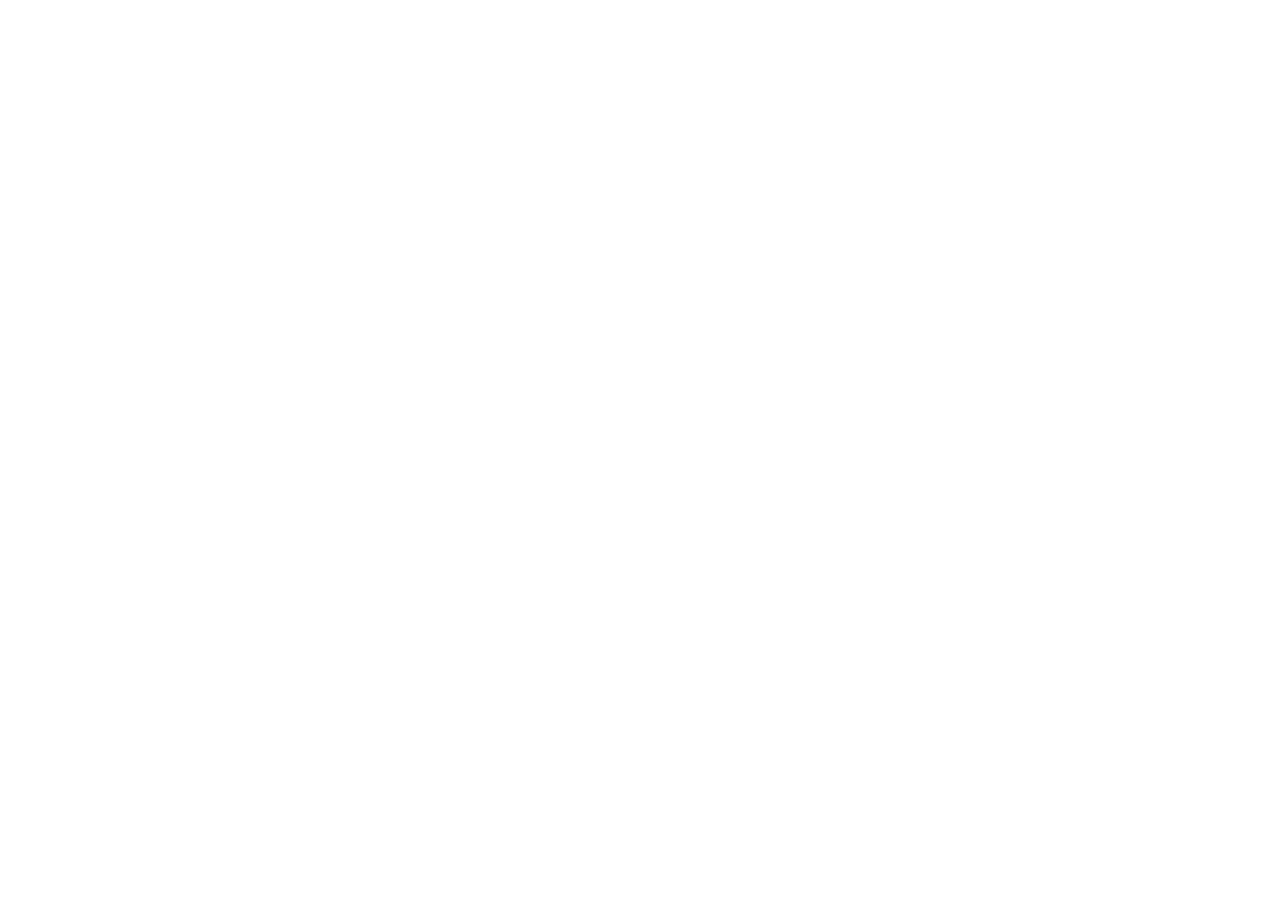
==== index.html @ 9ce0ae10 "initial commit" ====
<!DOCTYPE html>
<html lang="en">
  <head>
    <meta charset="UTF-8" />
    <meta name="viewport" content="width=device-width, initial-scale=1.0" />
    <title>Document</title>
  </head>
  <body></body>
</html>
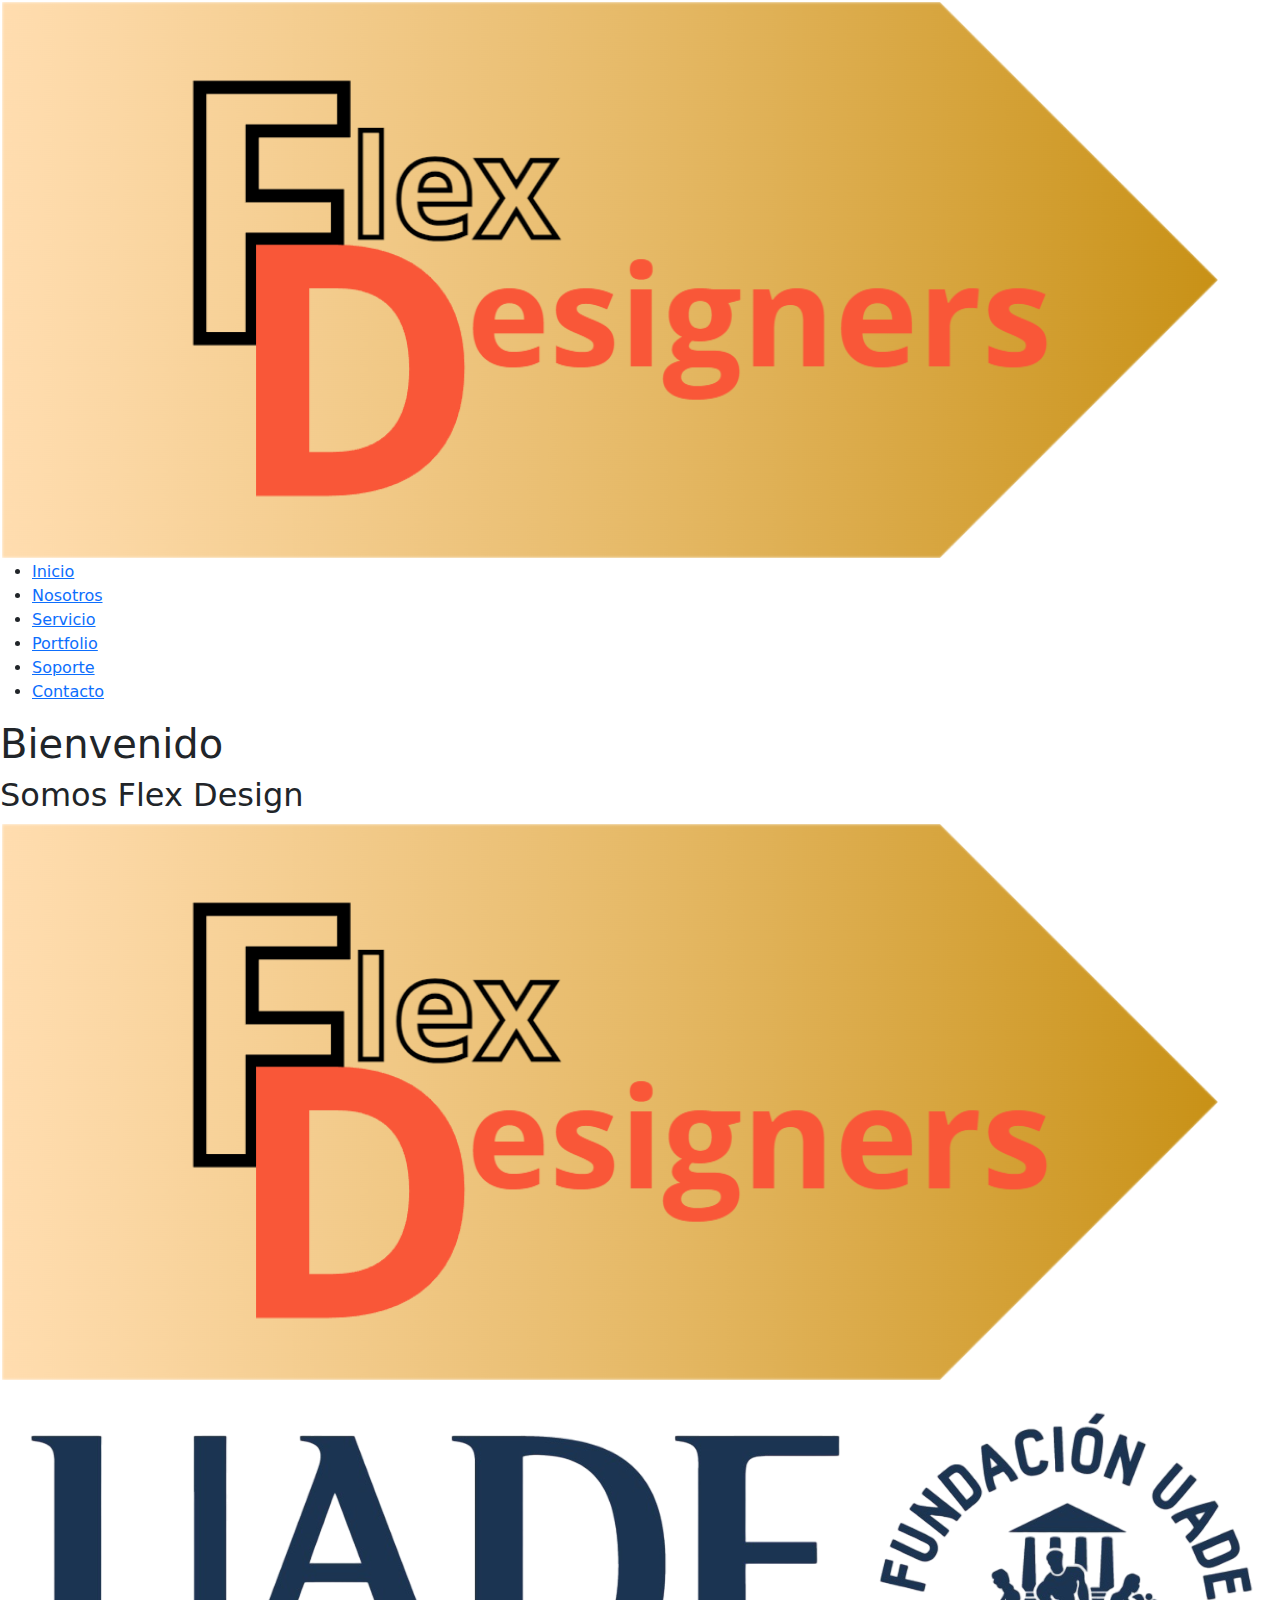
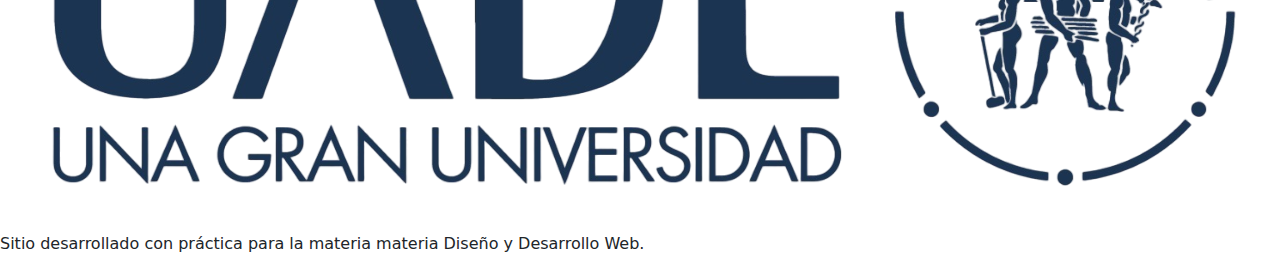
==== commit 649b566a: "Setting up HTML skeleton for all pages with basic data for index and about" ====
--- a/index.html
+++ b/index.html
@@ -3,7 +3,51 @@
   <head>
     <meta charset="UTF-8" />
     <meta name="viewport" content="width=device-width, initial-scale=1.0" />
-    <title>Document</title>
+    <title>Inicio | Flex Designers</title>
+    <link
+      href="https://cdn.jsdelivr.net/npm/bootstrap@5.3.3/dist/css/bootstrap.min.css"
+      rel="stylesheet"
+      integrity="sha384-QWTKZyjpPEjISv5WaRU9OFeRpok6YctnYmDr5pNlyT2bRjXh0JMhjY6hW+ALEwIH"
+      crossorigin="anonymous"
+    />
   </head>
-  <body></body>
+  <body>
+    <header>
+      <img src="./img/logo.png" alt="logotipo de flex designers" />
+      <nav>
+        <ul>
+          <li><a href="./index.html">Inicio</a></li>
+          <li><a href="./pages/about.html">Nosotros</a></li>
+          <li><a href="./pages/services.html">Servicio</a></li>
+          <li><a href="./pages/portfolio.html">Portfolio</a></li>
+          <li><a href="./pages/support.html">Soporte</a></li>
+          <li><a href="./pages/contact.html">Contacto</a></li>
+        </ul>
+      </nav>
+    </header>
+    <body>
+      <section>
+        <h1>Bienvenido</h1>
+        <h2>Somos Flex Design</h2>
+      </section>
+      <section>
+        <img src="./img/logo.png" alt="logotipo de flex designers" />
+      </section>
+    </body>
+    <footer>
+      <img
+        src="./img/uade-logo.png"
+        alt="logotipo de univesidad argentina de la empresa"
+      />
+      <p>
+        Sitio desarrollado con práctica para la materia materia Diseño y
+        Desarrollo Web.
+      </p>
+    </footer>
+    <script
+      src="https://cdn.jsdelivr.net/npm/bootstrap@5.3.3/dist/js/bootstrap.bundle.min.js"
+      integrity="sha384-YvpcrYf0tY3lHB60NNkmXc5s9fDVZLESaAA55NDzOxhy9GkcIdslK1eN7N6jIeHz"
+      crossorigin="anonymous"
+    ></script>
+  </body>
 </html>
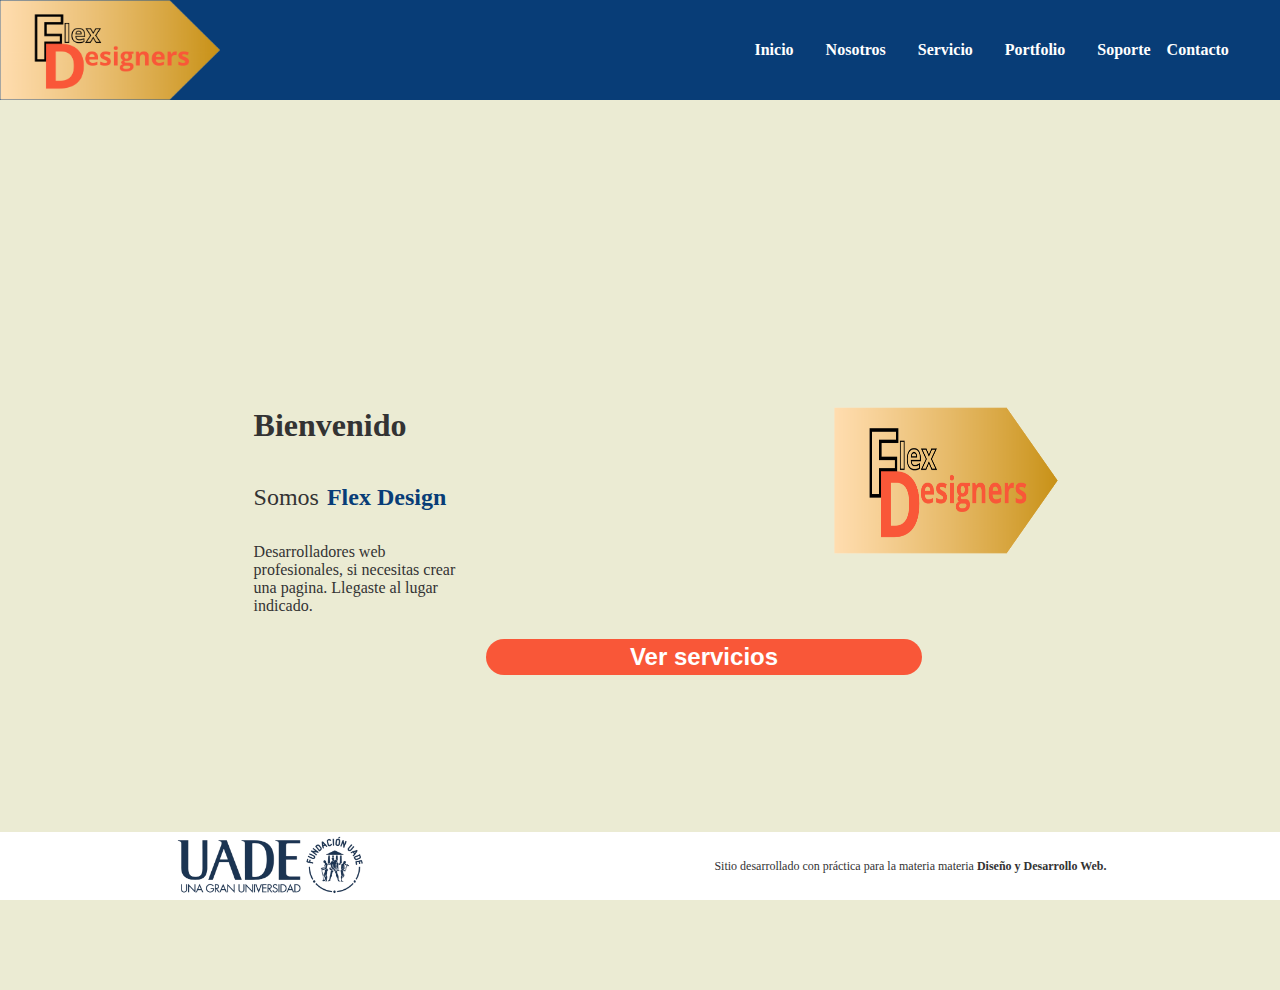
==== commit e9001321: "feature/mock" ====
--- a/index.html
+++ b/index.html
@@ -1,53 +1,89 @@
 <!DOCTYPE html>
 <html lang="en">
-  <head>
-    <meta charset="UTF-8" />
-    <meta name="viewport" content="width=device-width, initial-scale=1.0" />
-    <title>Inicio | Flex Designers</title>
-    <link
-      href="https://cdn.jsdelivr.net/npm/bootstrap@5.3.3/dist/css/bootstrap.min.css"
-      rel="stylesheet"
-      integrity="sha384-QWTKZyjpPEjISv5WaRU9OFeRpok6YctnYmDr5pNlyT2bRjXh0JMhjY6hW+ALEwIH"
-      crossorigin="anonymous"
-    />
-  </head>
-  <body>
-    <header>
-      <img src="./img/logo.png" alt="logotipo de flex designers" />
-      <nav>
-        <ul>
-          <li><a href="./index.html">Inicio</a></li>
-          <li><a href="./pages/about.html">Nosotros</a></li>
-          <li><a href="./pages/services.html">Servicio</a></li>
-          <li><a href="./pages/portfolio.html">Portfolio</a></li>
-          <li><a href="./pages/support.html">Soporte</a></li>
-          <li><a href="./pages/contact.html">Contacto</a></li>
-        </ul>
-      </nav>
-    </header>
-    <body>
-      <section>
-        <h1>Bienvenido</h1>
-        <h2>Somos Flex Design</h2>
-      </section>
-      <section>
-        <img src="./img/logo.png" alt="logotipo de flex designers" />
-      </section>
-    </body>
-    <footer>
-      <img
-        src="./img/uade-logo.png"
-        alt="logotipo de univesidad argentina de la empresa"
-      />
-      <p>
-        Sitio desarrollado con práctica para la materia materia Diseño y
-        Desarrollo Web.
-      </p>
-    </footer>
-    <script
-      src="https://cdn.jsdelivr.net/npm/bootstrap@5.3.3/dist/js/bootstrap.bundle.min.js"
-      integrity="sha384-YvpcrYf0tY3lHB60NNkmXc5s9fDVZLESaAA55NDzOxhy9GkcIdslK1eN7N6jIeHz"
-      crossorigin="anonymous"
-    ></script>
-  </body>
-</html>
+
+<head>
+  <meta charset="UTF-8" />
+  <meta name="viewport" content="width=device-width, initial-scale=1.0" />
+  <link rel="stylesheet" href="./styles/header.css">
+  <link rel="stylesheet" href="./styles/home.css">
+  <link rel="stylesheet" href="./styles/footer.css">
+  <title>Inicio | Flex Designers</title>
+</head>
+
+<body>
+  <header class="header-mobile">
+    <div class="collapse header-broad-container" id="navbarToggleExternalContent">
+      <ul class="header--container">
+        <li><a href="./index.html">Inicio</a></li>
+        <li><a href="./pages/about.html">Nosotros</a></li>
+        <li><a href="./pages/services.html">Servicio</a></li>
+        <li><a href="./pages/portfolio.html">Portfolio</a></li>
+        <li><a href="./pages/support.html">Soporte</a></li>
+        <li><a href="./pages/contact.html">Contacto</a></li>
+      </ul>
+    </div>
+    <nav class="navbar navbar-dark">
+      <div class="container-fluid header-collapsed-container">
+        <button class="navbar-toggler" type="button" data-bs-toggle="collapse"
+          data-bs-target="#navbarToggleExternalContent" aria-controls="navbarToggleExternalContent"
+          aria-expanded="false" aria-label="Toggle navigation">
+          <span class="navbar-toggler-icon"></span>
+        </button>
+        <img src="./assets/logo.png" alt="logotipo de flex designers" />
+      </div>
+    </nav>
+  </header>
+
+  <header class="header-desktop">
+    <nav class="header-desktop-container">
+      <img src="./assets/logo.png" alt="logotipo de flex designers" />
+      
+      <ul class="header--container">
+        <li><a href="./index.html">Inicio</a></li>
+        <li><a href="./pages/about.html">Nosotros</a></li>
+        <li><a href="./pages/services.html">Servicio</a></li>
+        <li><a href="./pages/portfolio.html">Portfolio</a></li>
+        <li><a href="./pages/support.html">Soporte</a></li>
+        <li><a href="./pages/contact.html">Contacto</a></li>
+      </ul>
+    </nav>
+  </header>
+
+  <section class="info-super-container">
+    <article class="info-container">
+      <div class="info-text-container">
+        <div class="info-item info-item--img">
+          <img src="./assets/logo.png" alt="logotipo de flex designers" />
+        </div>
+        <div class="info-item info-item-text">
+          <h2>Bienvenido</h2>
+          <h3>Somos <strong>Flex Design</strong></h3>
+          <p>
+            Desarrolladores web </br>
+            profesionales, si necesitas crear</br>
+            una pagina. Llegaste al lugar</br>
+            indicado.
+          </p>
+        </div>
+      </div>
+      <div class="info-item info-item-button">
+        <button>Ver servicios</button>
+      </div>
+    </article>
+  </section>
+
+  <footer class="footer">
+    <img src="./assets/uade-logo.png" alt="logotipo de univesidad argentina de la empresa" />
+    <p>
+      Sitio desarrollado con práctica para la materia materia <strong>Diseño y
+        Desarrollo Web.</strong>
+    </p>
+  </footer>
+  <link href="https://cdn.jsdelivr.net/npm/bootstrap@5.0.2/dist/css/bootstrap.min.css" rel="stylesheet"
+    integrity="sha384-EVSTQN3/azprG1Anm3QDgpJLIm9Nao0Yz1ztcQTwFspd3yD65VohhpuuCOmLASjC" crossorigin="anonymous">
+  <script src="https://cdn.jsdelivr.net/npm/bootstrap@5.0.2/dist/js/bootstrap.bundle.min.js"
+    integrity="sha384-MrcW6ZMFYlzcLA8Nl+NtUVF0sA7MsXsP1UyJoMp4YLEuNSfAP+JcXn/tWtIaxVXM"
+    crossorigin="anonymous"></script>
+</body>
+
+</html>--- a/styles/header.css
+++ b/styles/header.css
@@ -0,0 +1,97 @@
+.header-mobile {
+    background-color: #083D77;
+}
+
+.header-desktop {
+    display: none;
+    background-color: #083D77;
+}
+
+.header-collapsed-container {
+    display: flex;
+    flex-direction: row-reverse;
+    padding: 0 !important;
+    margin: 0 !important;
+}
+
+.header-collapsed-container img {
+    height: 80px;
+    width: 170px;
+}
+
+.header-broad-container {
+    background-color: #083D77;
+    padding: 16px;
+}
+
+.header-broad-container ul {
+    display: flex;
+    flex-direction: column;
+    text-decoration: none;
+    font-weight: 600;
+    font-size: 16px;
+    list-style-type: none;
+}
+
+.header--container li {
+    list-style-type: none;
+    margin: 4px 0;
+}
+
+.header--container a {
+    text-decoration: none;
+    color: #fff;
+}
+
+.navbar {
+    background-color: #083D77;
+    padding: 0 !important;
+}
+
+.navbar-dark .navbar-toggler-icon {
+    height: 50px;
+}
+
+.navbar-dark .navbar-toggler {
+    border: none !important;
+}
+
+@media only screen and (min-width: 600px) {
+    .header-mobile {
+        display: none;
+    }
+
+    .header-desktop {
+        display: flex;
+    }
+
+    .header-desktop-container {
+        display: flex;
+        flex-direction: row;
+        justify-content: space-between;
+        width: 100%;
+        padding-right: 4%;
+    }
+
+    .header-desktop-container img {
+        width: 220px;
+        height: 100px;
+    }
+
+    .header--container {
+        display: flex;
+        flex-direction: row;
+        font-size: 16px;
+        align-items: center;
+        padding: 0;
+        margin: 0;
+    }
+
+    .header--container li {
+        margin: 0 16px;
+        font-weight: 600;
+    }
+    .header--container li:last-child {
+        margin: 0;
+    }
+}--- a/styles/home.css
+++ b/styles/home.css
@@ -0,0 +1,140 @@
+body {
+    background-color: #ebebd3 !important;
+    margin: 0 !important;
+    padding: 0 !important;
+}
+
+.info-super-container {
+    padding: 16px 0;
+    width: 100%;
+}
+
+.info-container {
+    display: flex;
+    flex-direction: column;
+    justify-content: center;
+}
+
+.info-item--img {
+    display: flex;
+    justify-content: flex-start;
+    width: 100%;
+}
+
+.info-item--img img {
+    width: 100%;
+    height: 184px;
+}
+
+.info-item-text {
+    display: flex;
+    flex-direction: column;
+    align-items: flex-start;
+}
+
+.info-item-text h2 {
+    display: flex;
+    align-self: center;
+    color: #333;
+    font-weight: bold;
+    font-size: 32px;
+    margin: 32px 0;
+}
+
+.info-item-text h3 {
+    display: flex;
+    align-self: center;
+    color: #333;
+    font-weight: 500;
+    font-size: 24px;
+    margin-bottom: 16px;
+}
+
+.info-item-text strong {
+    margin-left: 8px;
+    color: #083D77;
+    font-weight: 600;
+}
+
+.info-item-text p {
+    display: flex;
+    align-self: center;
+    margin-right: 32px;
+    color: #333;
+    font-size: 16px;
+    font-weight: 500;
+}
+
+.info-item-button {
+    display: flex;
+    align-self: center;
+    border: none;
+    color: #fff;
+    font-weight: bold;
+    border-radius: 16px;
+    padding: 8px;
+}
+
+.info-item-button button {
+    background-color: #f95738;
+    border: none;
+    color: #fff;
+    font-weight: 900;
+    border-radius: 24px;
+    padding: 4px 12px;
+    font-size: 24px;
+}
+
+@media only screen and (min-width: 600px) {
+    .info-super-container {
+        display: flex;
+        margin: 24% 0;
+        padding: 0 5%;
+    }
+
+    .info-container {
+        display: flex;
+        width: 100%;
+    }
+
+    .info-text-container {
+        display: flex;
+        flex-direction: row-reverse;
+        justify-content: space-around;
+        align-items: flex-start;
+    }
+
+    .info-item--img {
+        width: auto;
+    }
+
+    .info-item--img img {
+        width: 70%;
+        height: 147px;
+    }
+
+    .info-item-text p {
+        margin-right: 0;
+    }
+
+    .info-item-text h2 {
+        align-self: inherit;
+        margin: 0;
+        margin-bottom: 16px;
+    }
+
+    .info-item-text h3 {
+        align-self: inherit;
+    }
+
+    .info-item-button {
+        justify-content: center;
+        width: 100%;
+    }
+
+    .info-item-button button {
+        width: 34%;
+        font-weight: 700;
+    }
+
+}
--- a/styles/footer.css
+++ b/styles/footer.css
@@ -0,0 +1,22 @@
+.footer {
+    display: flex;
+    flex-direction: row;
+    justify-content: space-around;
+    position: fixed; 
+    bottom: 0;
+    background-color: #fff;
+    width: 100%;
+    align-items: center;
+}
+
+.footer img {
+    width: 194px;
+    height: 68px;
+}
+
+.footer p {
+    margin: 0 !important;
+    color: #333;
+    font-weight: 400;
+    font-size: 12px;
+}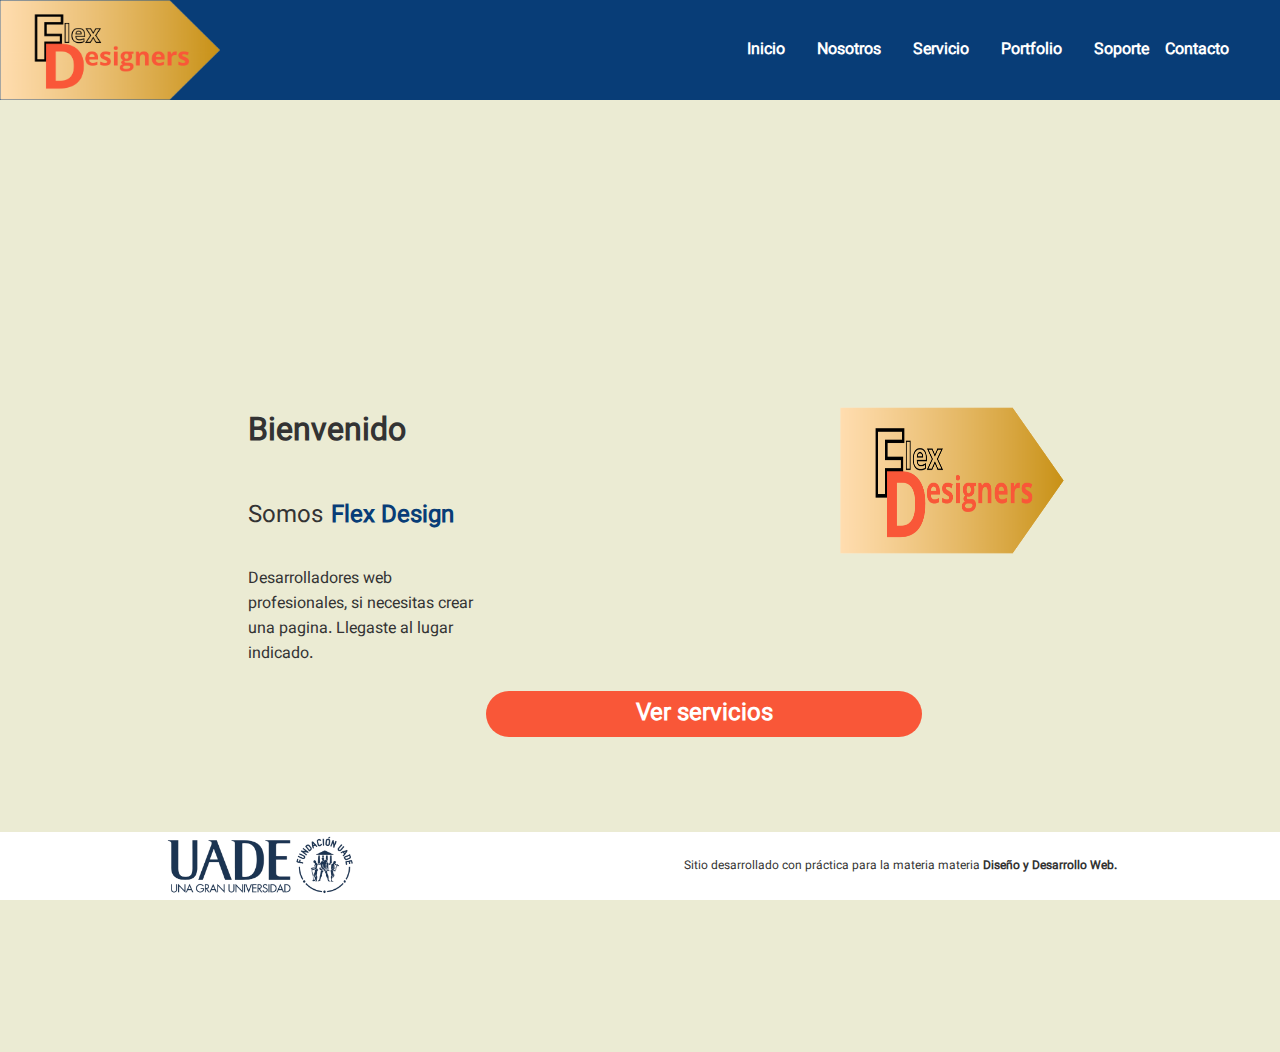
==== commit 181b8068: "feature/services, fix/responsive" ====
--- a/index.html
+++ b/index.html
@@ -4,6 +4,7 @@
 <head>
   <meta charset="UTF-8" />
   <meta name="viewport" content="width=device-width, initial-scale=1.0" />
+  <link rel="stylesheet" href="./styles/stylesheet.css">
   <link rel="stylesheet" href="./styles/header.css">
   <link rel="stylesheet" href="./styles/home.css">
   <link rel="stylesheet" href="./styles/footer.css">
--- a/styles/stylesheet.css
+++ b/styles/stylesheet.css
@@ -0,0 +1,11 @@
+@font-face {
+  font-family: "Vazirmatn";
+  src: url("../assets/font/Vazirmatn-Regular.ttf") format("truetype");
+  font-weight: normal;
+  font-style: normal;
+  font-display: swap;
+}
+/* Utilizando !important debido al CDN de bootstrap, caso contrario se utiliza SCSS */
+* {
+  font-family: Vazirmatn !important;
+}
--- a/styles/header.css
+++ b/styles/header.css
@@ -1,97 +1,97 @@
 .header-mobile {
-    background-color: #083D77;
+  background-color: #083d77;
 }
 
 .header-desktop {
-    display: none;
-    background-color: #083D77;
+  display: none;
+  background-color: #083d77;
 }
 
 .header-collapsed-container {
-    display: flex;
-    flex-direction: row-reverse;
-    padding: 0 !important;
-    margin: 0 !important;
+  display: flex;
+  flex-direction: row-reverse;
+  padding: 0 !important;
+  margin: 0 !important;
 }
 
 .header-collapsed-container img {
-    height: 80px;
-    width: 170px;
+  height: 80px;
+  width: 170px;
 }
 
 .header-broad-container {
-    background-color: #083D77;
-    padding: 16px;
+  background-color: #083d77;
+  padding: 16px;
 }
 
 .header-broad-container ul {
-    display: flex;
-    flex-direction: column;
-    text-decoration: none;
-    font-weight: 600;
-    font-size: 16px;
-    list-style-type: none;
+  display: flex;
+  flex-direction: column;
+  text-decoration: none;
+  font-weight: 600;
+  font-size: 16px;
+  list-style-type: none;
 }
 
 .header--container li {
-    list-style-type: none;
-    margin: 4px 0;
+  list-style-type: none;
+  margin: 4px 0;
 }
 
 .header--container a {
-    text-decoration: none;
-    color: #fff;
+  text-decoration: none;
+  color: #fff;
 }
 
 .navbar {
-    background-color: #083D77;
-    padding: 0 !important;
+  background-color: #083d77;
+  padding: 0 !important;
 }
 
 .navbar-dark .navbar-toggler-icon {
-    height: 50px;
+  height: 50px;
 }
 
 .navbar-dark .navbar-toggler {
-    border: none !important;
+  border: none !important;
 }
 
-@media only screen and (min-width: 600px) {
-    .header-mobile {
-        display: none;
-    }
+@media only screen and (min-width: 744px) {
+  .header-mobile {
+    display: none;
+  }
 
-    .header-desktop {
-        display: flex;
-    }
+  .header-desktop {
+    display: flex;
+  }
 
-    .header-desktop-container {
-        display: flex;
-        flex-direction: row;
-        justify-content: space-between;
-        width: 100%;
-        padding-right: 4%;
-    }
+  .header-desktop-container {
+    display: flex;
+    flex-direction: row;
+    justify-content: space-between;
+    width: 100%;
+    padding-right: 4%;
+  }
 
-    .header-desktop-container img {
-        width: 220px;
-        height: 100px;
-    }
+  .header-desktop-container img {
+    width: 220px;
+    height: 100px;
+  }
 
-    .header--container {
-        display: flex;
-        flex-direction: row;
-        font-size: 16px;
-        align-items: center;
-        padding: 0;
-        margin: 0;
-    }
+  .header--container {
+    display: flex;
+    flex-direction: row;
+    font-size: 16px;
+    align-items: center;
+    padding: 0;
+    margin: 0;
+  }
 
-    .header--container li {
-        margin: 0 16px;
-        font-weight: 600;
-    }
-    .header--container li:last-child {
-        margin: 0;
-    }
-}+  .header--container li {
+    margin: 0 16px;
+    font-weight: 600;
+  }
+  .header--container li:last-child {
+    margin: 0;
+  }
+}
--- a/styles/home.css
+++ b/styles/home.css
@@ -1,140 +1,139 @@
 body {
-    background-color: #ebebd3 !important;
-    margin: 0 !important;
-    padding: 0 !important;
+  background-color: #ebebd3 !important;
+  margin: 0 !important;
+  padding: 0 !important;
 }
 
 .info-super-container {
-    padding: 16px 0;
-    width: 100%;
+  padding: 16px 0;
+  width: 100%;
 }
 
 .info-container {
-    display: flex;
-    flex-direction: column;
-    justify-content: center;
+  display: flex;
+  flex-direction: column;
+  justify-content: center;
 }
 
 .info-item--img {
-    display: flex;
-    justify-content: flex-start;
-    width: 100%;
+  display: flex;
+  justify-content: flex-start;
+  width: 100%;
 }
 
 .info-item--img img {
-    width: 100%;
-    height: 184px;
+  width: 100%;
+  height: 184px;
 }
 
 .info-item-text {
-    display: flex;
-    flex-direction: column;
-    align-items: flex-start;
+  display: flex;
+  flex-direction: column;
+  align-items: flex-start;
 }
 
 .info-item-text h2 {
-    display: flex;
-    align-self: center;
-    color: #333;
-    font-weight: bold;
-    font-size: 32px;
-    margin: 32px 0;
+  display: flex;
+  align-self: center;
+  color: #333;
+  font-weight: bold;
+  font-size: 32px;
+  margin: 32px 0;
 }
 
 .info-item-text h3 {
-    display: flex;
-    align-self: center;
-    color: #333;
-    font-weight: 500;
-    font-size: 24px;
-    margin-bottom: 16px;
+  display: flex;
+  align-self: center;
+  color: #333;
+  font-weight: 500;
+  font-size: 24px;
+  margin-bottom: 16px;
 }
 
 .info-item-text strong {
-    margin-left: 8px;
-    color: #083D77;
-    font-weight: 600;
+  margin-left: 8px;
+  color: #083d77;
+  font-weight: 600;
 }
 
 .info-item-text p {
-    display: flex;
-    align-self: center;
-    margin-right: 32px;
-    color: #333;
-    font-size: 16px;
-    font-weight: 500;
+  display: flex;
+  align-self: center;
+  margin-right: 32px;
+  color: #333;
+  font-size: 16px;
+  font-weight: 500;
 }
 
 .info-item-button {
-    display: flex;
-    align-self: center;
-    border: none;
-    color: #fff;
-    font-weight: bold;
-    border-radius: 16px;
-    padding: 8px;
+  display: flex;
+  align-self: center;
+  border: none;
+  color: #fff;
+  font-weight: bold;
+  border-radius: 16px;
+  padding: 8px;
 }
 
 .info-item-button button {
-    background-color: #f95738;
-    border: none;
-    color: #fff;
-    font-weight: 900;
-    border-radius: 24px;
-    padding: 4px 12px;
-    font-size: 24px;
+  background-color: #f95738;
+  border: none;
+  color: #fff;
+  font-weight: 900;
+  border-radius: 24px;
+  padding: 4px 12px;
+  font-size: 24px;
 }
 
 @media only screen and (min-width: 600px) {
-    .info-super-container {
-        display: flex;
-        margin: 24% 0;
-        padding: 0 5%;
-    }
+  .info-super-container {
+    display: flex;
+    margin: 24% 0;
+    padding: 0 5%;
+  }
 
-    .info-container {
-        display: flex;
-        width: 100%;
-    }
+  .info-container {
+    display: flex;
+    width: 100%;
+  }
 
-    .info-text-container {
-        display: flex;
-        flex-direction: row-reverse;
-        justify-content: space-around;
-        align-items: flex-start;
-    }
+  .info-text-container {
+    display: flex;
+    flex-direction: row-reverse;
+    justify-content: space-around;
+    align-items: flex-start;
+  }
 
-    .info-item--img {
-        width: auto;
-    }
+  .info-item--img {
+    width: auto;
+  }
 
-    .info-item--img img {
-        width: 70%;
-        height: 147px;
-    }
+  .info-item--img img {
+    width: 70%;
+    height: 147px;
+  }
 
-    .info-item-text p {
-        margin-right: 0;
-    }
+  .info-item-text p {
+    margin-right: 0;
+  }
 
-    .info-item-text h2 {
-        align-self: inherit;
-        margin: 0;
-        margin-bottom: 16px;
-    }
+  .info-item-text h2 {
+    align-self: inherit;
+    margin: 0;
+    margin-bottom: 16px;
+  }
 
-    .info-item-text h3 {
-        align-self: inherit;
-    }
+  .info-item-text h3 {
+    align-self: inherit;
+  }
 
-    .info-item-button {
-        justify-content: center;
-        width: 100%;
-    }
+  .info-item-button {
+    justify-content: center;
+    width: 100%;
+  }
 
-    .info-item-button button {
-        width: 34%;
-        font-weight: 700;
-    }
-
+  .info-item-button button {
+    width: 34%;
+    font-weight: 700;
+  }
 }
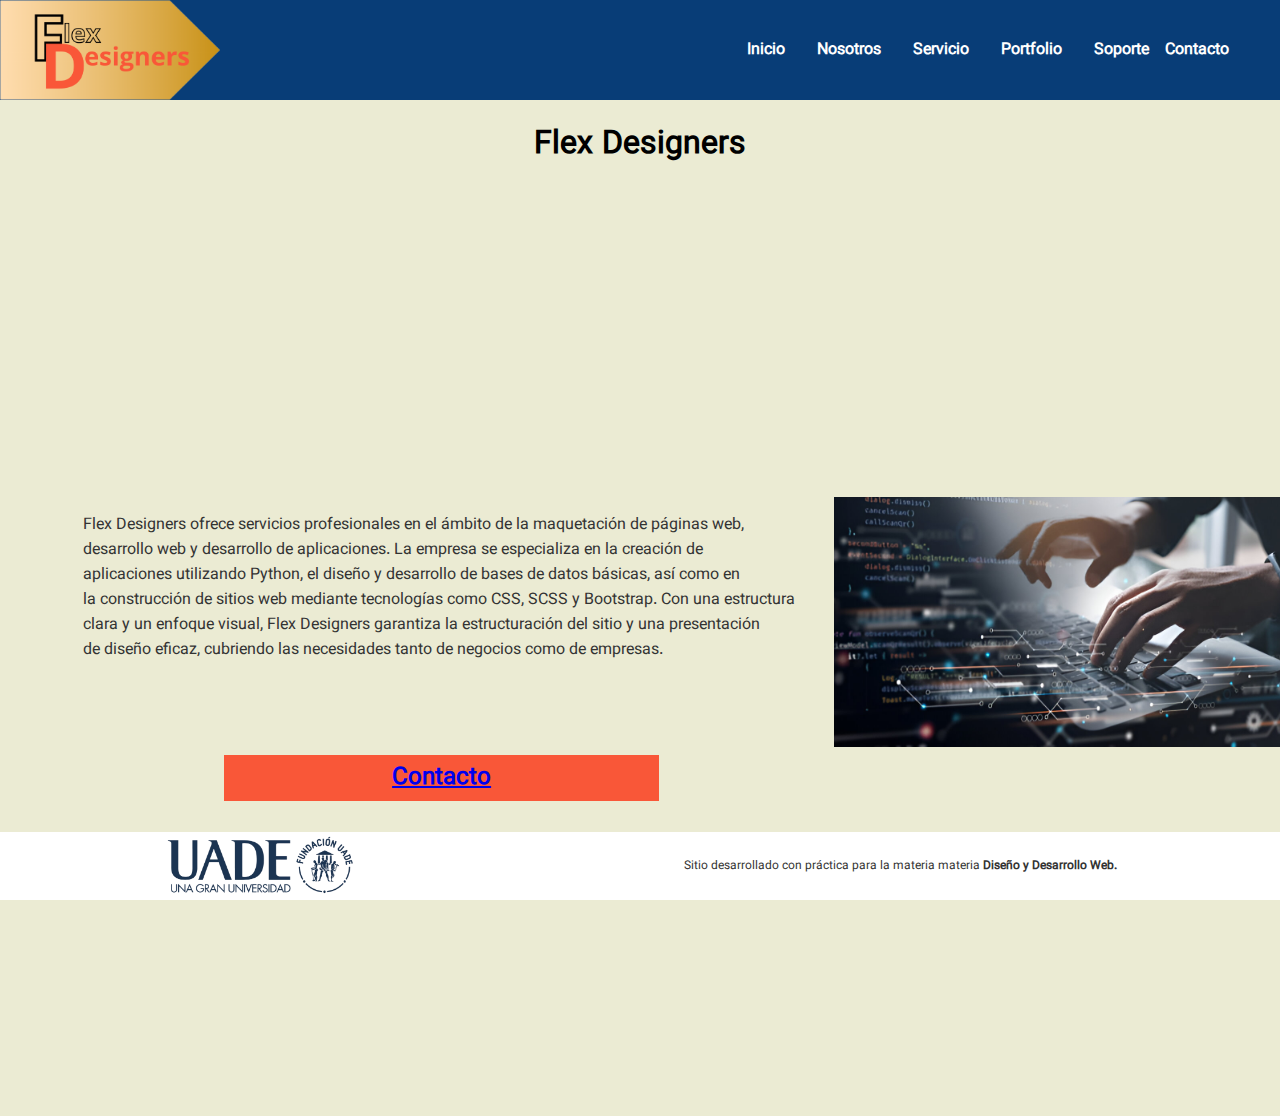
==== commit 743338b7: "hice mi parte" ====
--- a/index.html
+++ b/index.html
@@ -49,26 +49,29 @@
       </ul>
     </nav>
   </header>
-
+  <div class="centered">
+    <h1>Flex Designers</h1>
+  </div>
   <section class="info-super-container">
     <article class="info-container">
       <div class="info-text-container">
         <div class="info-item info-item--img">
-          <img src="./assets/logo.png" alt="logotipo de flex designers" />
+          <img src="./assets/images/Representativa.png" alt="logotipo de flex designers" />
         </div>
         <div class="info-item info-item-text">
-          <h2>Bienvenido</h2>
-          <h3>Somos <strong>Flex Design</strong></h3>
           <p>
-            Desarrolladores web </br>
-            profesionales, si necesitas crear</br>
-            una pagina. Llegaste al lugar</br>
-            indicado.
+            Flex Designers ofrece servicios profesionales en el ámbito de la maquetación de páginas web, </br>
+            desarrollo web y desarrollo de aplicaciones. La empresa se especializa en la creación de </br>
+            aplicaciones utilizando Python, el diseño y desarrollo de bases de datos básicas, así como en </br>
+            la construcción de sitios web mediante tecnologías como CSS, SCSS y Bootstrap. Con una estructura </br>
+            clara y un enfoque visual, Flex Designers garantiza la estructuración del sitio y una presentación </br>
+            de diseño eficaz, cubriendo las necesidades tanto de negocios como de empresas.
           </p>
         </div>
       </div>
       <div class="info-item info-item-button">
-        <button>Ver servicios</button>
+        <button><a href="./pages/contact.html">Contacto</a></button>
+        
       </div>
     </article>
   </section>
--- a/styles/home.css
+++ b/styles/home.css
@@ -80,7 +80,7 @@
   border: none;
   color: #fff;
   font-weight: 900;
-  border-radius: 24px;
+  
   padding: 4px 12px;
   font-size: 24px;
 }
@@ -109,8 +109,8 @@
   }
 
   .info-item--img img {
-    width: 70%;
-    height: 147px;
+    width: 100%;
+    height: 250px;
   }
 
   .info-item-text p {
@@ -128,7 +128,8 @@
   }
 
   .info-item-button {
-    justify-content: center;
+    justify-content: left;
+    margin-left: 25%;
     width: 100%;
   }
 
@@ -136,4 +137,13 @@
     width: 34%;
     font-weight: 700;
   }
+
+  .centered {
+    display: flex;
+    justify-content: center;
+    align-items: center;
+    height: 10vh;
+   
 }
+}
+
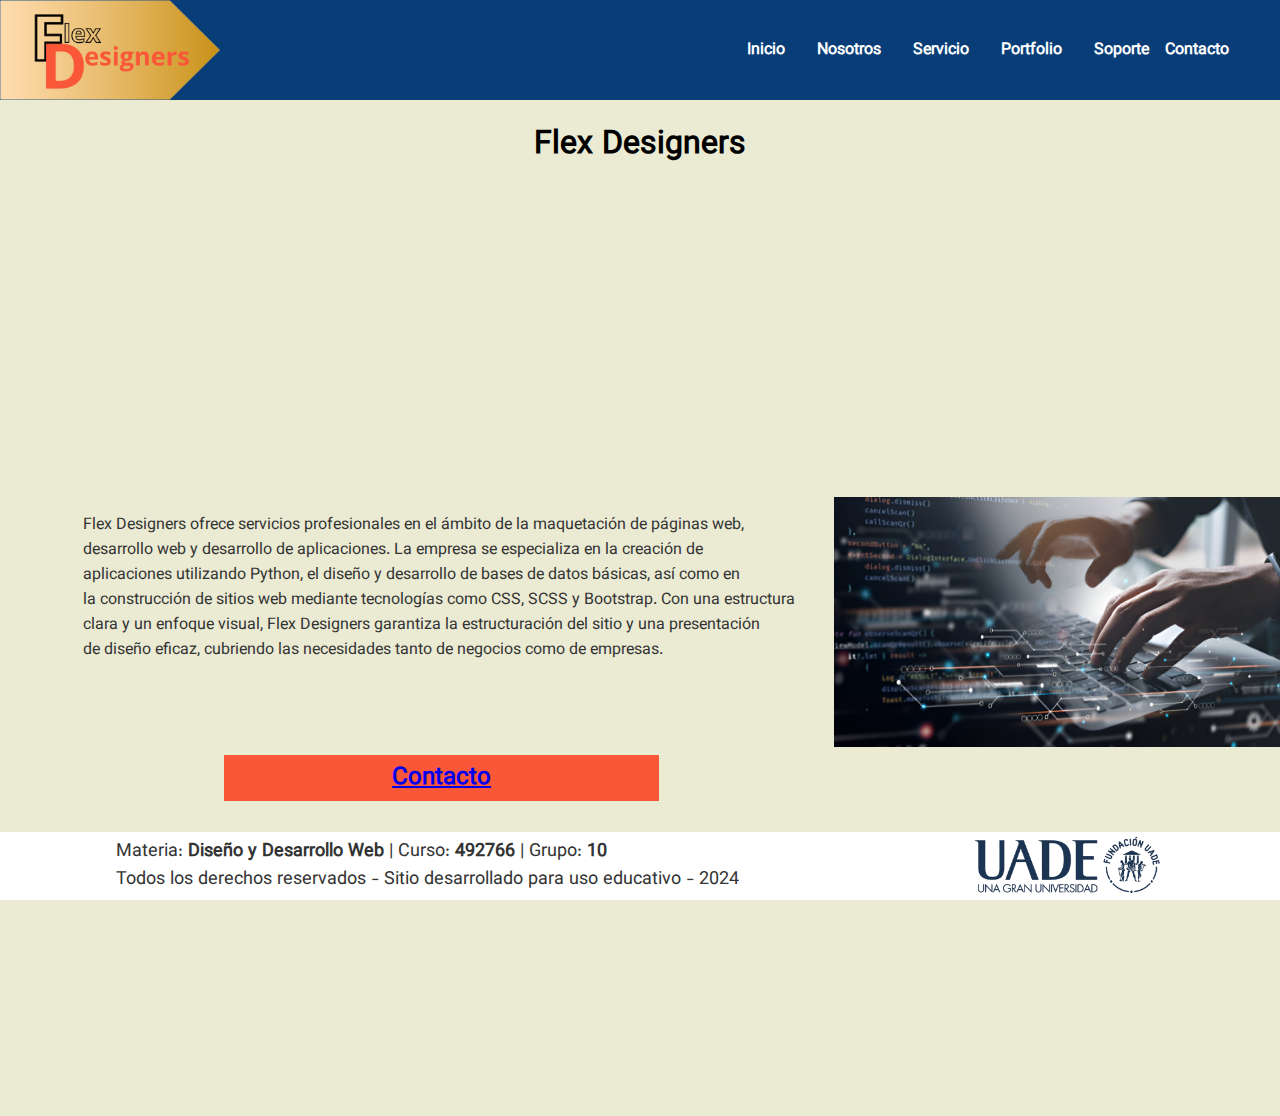
==== commit a8fbe3ea: "se cambia el footer para aparecer como en el maquetado" ====
--- a/index.html
+++ b/index.html
@@ -77,11 +77,20 @@
   </section>
 
   <footer class="footer">
-    <img src="./assets/uade-logo.png" alt="logotipo de univesidad argentina de la empresa" />
-    <p>
-      Sitio desarrollado con práctica para la materia materia <strong>Diseño y
-        Desarrollo Web.</strong>
-    </p>
+    <div>
+      <p>
+        Materia: <strong>Diseño y Desarrollo Web</strong> | Curso:
+        <strong>492766</strong> | Grupo: <strong>10</strong>
+      </p>
+      <p>
+        Todos los derechos reservados - Sitio desarrollado para uso educativo
+        - 2024
+      </p>
+    </div>
+    <img
+      src="../assets/uade-logo.png"
+      alt="logotipo de univesidad argentina de la empresa"
+    />
   </footer>
   <link href="https://cdn.jsdelivr.net/npm/bootstrap@5.0.2/dist/css/bootstrap.min.css" rel="stylesheet"
     integrity="sha384-EVSTQN3/azprG1Anm3QDgpJLIm9Nao0Yz1ztcQTwFspd3yD65VohhpuuCOmLASjC" crossorigin="anonymous">
--- a/styles/footer.css
+++ b/styles/footer.css
@@ -1,22 +1,33 @@
 .footer {
-    display: flex;
-    flex-direction: row;
-    justify-content: space-around;
-    position: fixed; 
-    bottom: 0;
-    background-color: #fff;
-    width: 100%;
-    align-items: center;
+  display: flex;
+  flex-direction: row;
+  justify-content: space-around;
+  position: fixed;
+  bottom: 0;
+  background-color: #fff;
+  width: 100%;
+  align-items: center;
 }
 
 .footer img {
-    width: 194px;
-    height: 68px;
+  width: 194px;
+  height: 68px;
 }
 
 .footer p {
-    margin: 0 !important;
-    color: #333;
-    font-weight: 400;
+  margin: 0 !important;
+  color: #333;
+  font-weight: 400;
+  font-size: 18px;
+}
+
+@media screen and (max-width: 840px) {
+  .footer p {
+    font-size: 14px;
+  }
+}
+@media screen and (max-width: 600px) {
+  .footer p {
     font-size: 12px;
-}+  }
+}
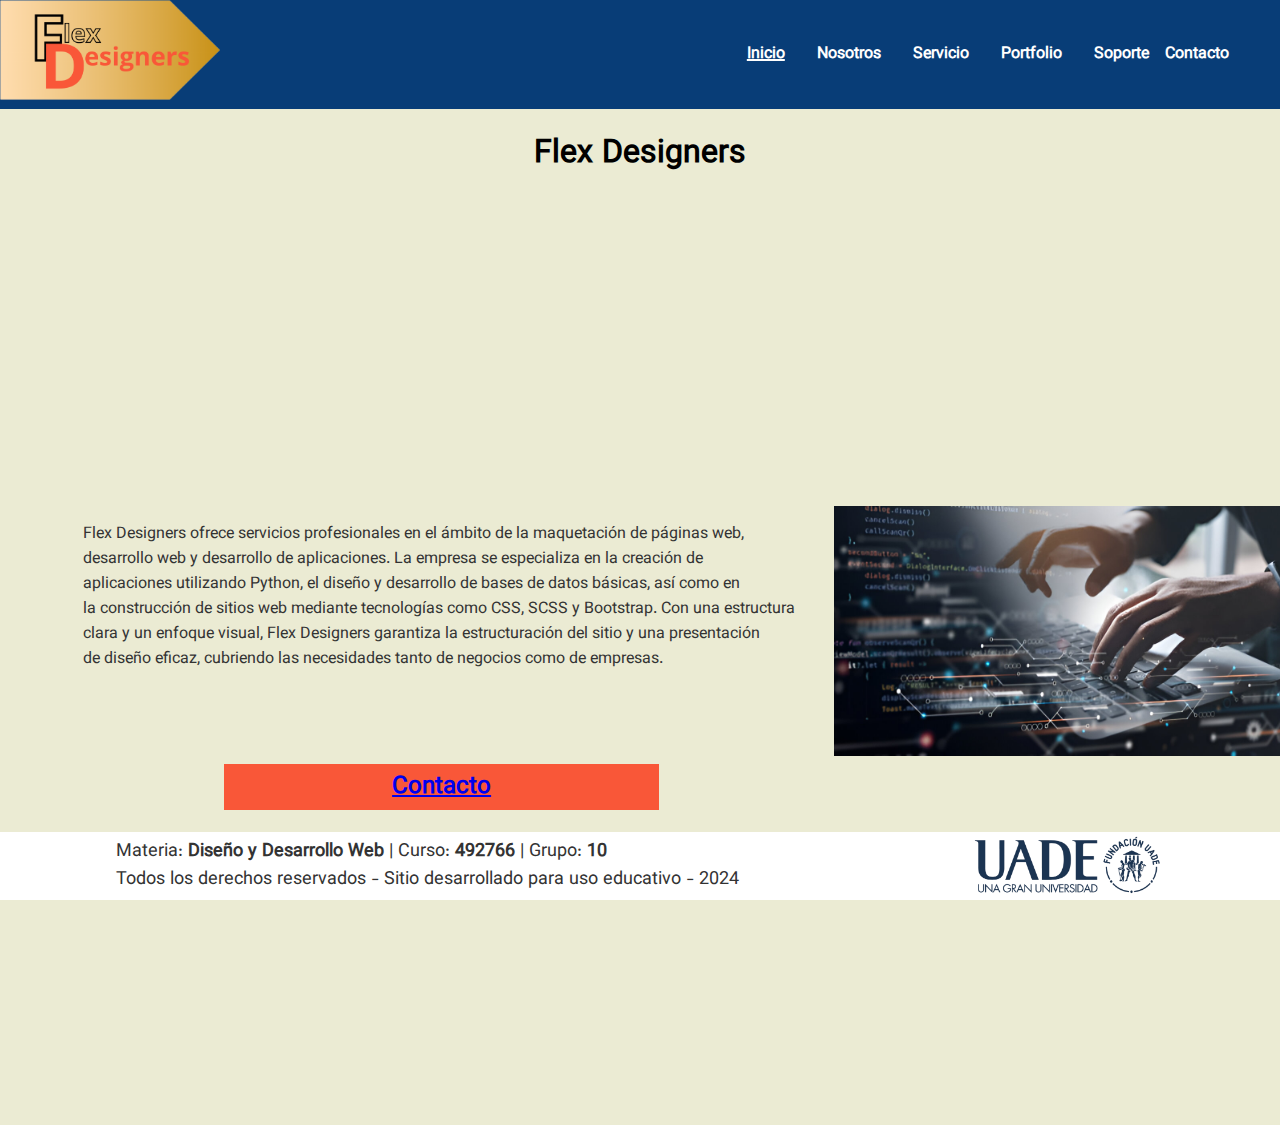
==== commit 30ea498d: "Fix comments" ====
--- a/index.html
+++ b/index.html
@@ -15,7 +15,7 @@
   <header class="header-mobile">
     <div class="collapse header-broad-container" id="navbarToggleExternalContent">
       <ul class="header--container">
-        <li><a href="./index.html">Inicio</a></li>
+        <li class="link-active"><a href="./index.html">Inicio</a></li>
         <li><a href="./pages/about.html">Nosotros</a></li>
         <li><a href="./pages/services.html">Servicio</a></li>
         <li><a href="./pages/portfolio.html">Portfolio</a></li>
@@ -30,17 +30,17 @@
           aria-expanded="false" aria-label="Toggle navigation">
           <span class="navbar-toggler-icon"></span>
         </button>
-        <img src="./assets/logo.png" alt="logotipo de flex designers" />
+        <a href="./index.html"><img src="./assets/logo.png" alt="logotipo de flex designers" /></a>
       </div>
     </nav>
   </header>
 
   <header class="header-desktop">
     <nav class="header-desktop-container">
-      <img src="./assets/logo.png" alt="logotipo de flex designers" />
+      <a href="./index.html"><img src="./assets/logo.png" alt="logotipo de flex designers" /></a>
       
       <ul class="header--container">
-        <li><a href="./index.html">Inicio</a></li>
+        <li class="link-active"><a href="./index.html">Inicio</a></li>
         <li><a href="./pages/about.html">Nosotros</a></li>
         <li><a href="./pages/services.html">Servicio</a></li>
         <li><a href="./pages/portfolio.html">Portfolio</a></li>
@@ -49,32 +49,35 @@
       </ul>
     </nav>
   </header>
-  <div class="centered">
-    <h1>Flex Designers</h1>
-  </div>
-  <section class="info-super-container">
-    <article class="info-container">
-      <div class="info-text-container">
-        <div class="info-item info-item--img">
-          <img src="./assets/images/Representativa.png" alt="logotipo de flex designers" />
+
+  <main>
+    <div class="centered">
+      <h1>Flex Designers</h1>
+    </div>
+    <section class="info-super-container">
+      <article class="info-container">
+        <div class="info-text-container">
+          <div class="info-item info-item--img">
+            <img src="./assets/images/Representativa.png" alt="logotipo de flex designers" />
+          </div>
+          <div class="info-item info-item-text">
+            <p>
+              Flex Designers ofrece servicios profesionales en el ámbito de la maquetación de páginas web, </br>
+              desarrollo web y desarrollo de aplicaciones. La empresa se especializa en la creación de </br>
+              aplicaciones utilizando Python, el diseño y desarrollo de bases de datos básicas, así como en </br>
+              la construcción de sitios web mediante tecnologías como CSS, SCSS y Bootstrap. Con una estructura </br>
+              clara y un enfoque visual, Flex Designers garantiza la estructuración del sitio y una presentación </br>
+              de diseño eficaz, cubriendo las necesidades tanto de negocios como de empresas.
+            </p>
+          </div>
         </div>
-        <div class="info-item info-item-text">
-          <p>
-            Flex Designers ofrece servicios profesionales en el ámbito de la maquetación de páginas web, </br>
-            desarrollo web y desarrollo de aplicaciones. La empresa se especializa en la creación de </br>
-            aplicaciones utilizando Python, el diseño y desarrollo de bases de datos básicas, así como en </br>
-            la construcción de sitios web mediante tecnologías como CSS, SCSS y Bootstrap. Con una estructura </br>
-            clara y un enfoque visual, Flex Designers garantiza la estructuración del sitio y una presentación </br>
-            de diseño eficaz, cubriendo las necesidades tanto de negocios como de empresas.
-          </p>
+        <div class="info-item info-item-button">
+          <button><a href="./pages/contact.html">Contacto</a></button>
+          
         </div>
-      </div>
-      <div class="info-item info-item-button">
-        <button><a href="./pages/contact.html">Contacto</a></button>
-        
-      </div>
-    </article>
-  </section>
+      </article>
+    </section>
+  </main>
 
   <footer class="footer">
     <div>
@@ -88,7 +91,7 @@
       </p>
     </div>
     <img
-      src="../assets/uade-logo.png"
+      src="./assets/uade-logo.png"
       alt="logotipo de univesidad argentina de la empresa"
     />
   </footer>
--- a/styles/header.css
+++ b/styles/header.css
@@ -56,6 +56,11 @@
   border: none !important;
 }
 
+.link-active {
+  background-color: rgba(255, 255, 255, 0.5);
+  border-radius: 5px;
+}
+
 @media only screen and (min-width: 744px) {
   .header-mobile {
     display: none;
@@ -94,4 +99,12 @@
   .header--container li:last-child {
     margin: 0;
   }
+
+  .link-active {
+    text-decoration: underline;
+    text-decoration-thickness: 2px;
+    text-decoration-color: #fff;
+    border-radius: none;
+    background-color: transparent;
+  }
 }
--- a/styles/home.css
+++ b/styles/home.css
@@ -143,7 +143,9 @@
     justify-content: center;
     align-items: center;
     height: 10vh;
-   
+}
+@media only screen and (max-width: 768px) {
+  body {
+    font-size: 16px;
 }
 }
-
